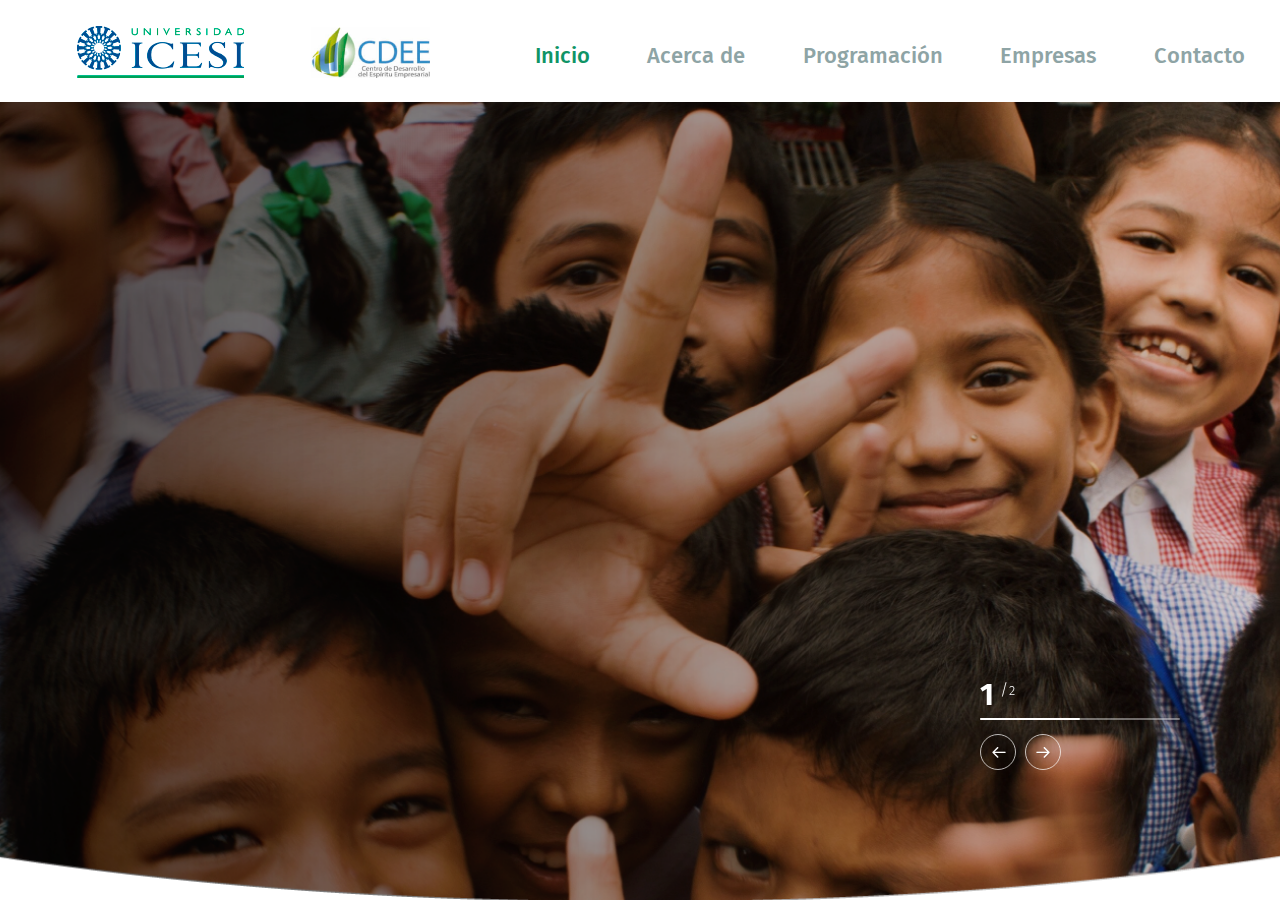
==== index.html @ 9794a99b "apenas me dieron permiso de ponerlo en mi portafolio" ====
<!DOCTYPE html>
<html dir="ltr" lang="en-US">
<head>

	<meta http-equiv="content-type" content="text/html; charset=utf-8" />
	<meta name="author" content="SemiColonWeb" />

	<!-- Stylesheets
	============================================= -->
	<link href="https://fonts.googleapis.com/css?family=Fira+Sans:300,400,500,700,800&display=swap" rel="stylesheet">
	<link rel="stylesheet" href="css/bootstrap.css" type="text/css" />
	<link rel="stylesheet" href="style.css" type="text/css" />
	<link rel="stylesheet" href="css/swiper.css" type="text/css" />

	<link rel="stylesheet" href="css/dark.css" type="text/css" />
	<link rel="stylesheet" href="css/font-icons.css" type="text/css" />
	<link rel="stylesheet" href="css/animate.css" type="text/css" />

	<link rel="stylesheet" href="css/responsive.css" type="text/css" />

	<link rel="stylesheet" href="demos/nonprofit/nonprofit.css" type="text/css" />
	<link rel="stylesheet" href="CDEE.css" type="text/css" />
	<!-- / -->

	<meta name='viewport' content='initial-scale=1, viewport-fit=cover'>

	<!-- Document Title
	============================================= -->
	<title>Campo de Verano CDEE</title>

</head>

<body class="stretched">

	<!-- Document Wrapper
		============================================= -->
		<div id="wrapper" class="clearfix">
			
			<header>
				<div class="logos">
					<a href=""><img src="demos/nonprofit/images/IcesiLogo.png" alt="Icesi"></a>
					<a href=""><img src="demos/nonprofit/images/CDEELogo.png" alt="CDEE"></a>
				</div>
		
				<nav>
					<a href="index.html"><div id="item">Inicio</div></a>
					<a href="acercaDe.html"><div id="item">Acerca de</div></a>
					<a href="programacion.html"><div id="item">Programación</div></a>
					<a href="empresas.html"><div id="item">Empresas</div></a>
					<a href="contacto.html"><div id="item">Contacto</div></a>
				</nav>
		
				<a href="#"><div class="btn">¡Inscríbete!</div></a>
			</header>

		<!-- Slider
		============================================= -->
		<section id="slider" class="slider-element dark swiper_wrapper full-screen force-full-screen slider-parallax clearfix">

			<div class="slider-parallax-inner">

				<div class="swiper-container swiper-parent">
					<div class="swiper-wrapper">
						<div class="swiper-slide dark" style="background: url('demos/nonprofit/images/slider/Banner1.png') no-repeat center center; background-size: cover;">
							<div class="clearfix">
								<div class="slider-caption">
									<h2 class="nott" data-animate="fadeInUp">#EMPRESARIOS
										DELFUTURO</h2>
									<p data-animate="fadeInUp" data-delay="200"><strong>¡Regala Oportunidades!</strong> Con tú aporte económico podrás contribuir a la iniciativa que busca reunir fondos para cubrir el costo de inscripción al <strong>Campo de Verano sobre Espíritu Empresarial de 60 jóvenes</strong>de Instituciones Educativas Oficiales (IEO) que ven en el emprendimiento una opción de vida. <strong>¡ Únete!</strong></p>
									<a href="contacto.html" data-animate="fadeInUp" data-delay="400" class="button button-rounded button-large button-light nott btn">¡Inscríbete!</a>
								</div>
							</div>
						</div>
						<div class="swiper-slide dark" style="background: url('demos/nonprofit/images/slider/Banner2.png') no-repeat center center; background-size: cover;">
							<div class="clearfix">
								<div class="slider-caption">
									<h2 class="nott" data-animate="fadeInUp">EMPRESAS PARTICIPANTES</h2>
									<p class="esp" data-animate="fadeInUp" data-delay="200">Estos son los empredimientos y negocios que están haciendo posible que, muchos niños participen del campo de verano y sean los próximos <strong>#EMPRESARIOSDELFUTURO.</strong></p>
									<a href="empresas.html" data-animate="fadeInUp" data-delay="400" class="button button-rounded button-large button-light nott btn">¡Ver!</a>
								</div>
							</div>
						</div>
					</div>
					<div class="swiper-navs">
						<div class="slider-arrow-left"><i class="icon-line-arrow-left"></i></div>
						<div class="slider-arrow-right"><i class="icon-line-arrow-right"></i></div>
					</div>
					<div class="swiper-scrollbar">
						<div class="swiper-scrollbar-drag">
						<div class="slide-number"><div class="slide-number-current"></div><span>/</span><div class="slide-number-total"></div></div></div>
					</div>
				</div>

			</div>

		</section>

	</div><!-- #wrapper end -->

	<!-- External JavaScripts
	============================================= -->
	<script src="js/jquery.js"></script>
	<script src="js/plugins.js"></script>

	<!-- Footer Scripts
	============================================= -->
	<script src="js/functions.js"></script>
	<script src="js/CDEEindex.js"></script>

</body>
</html>
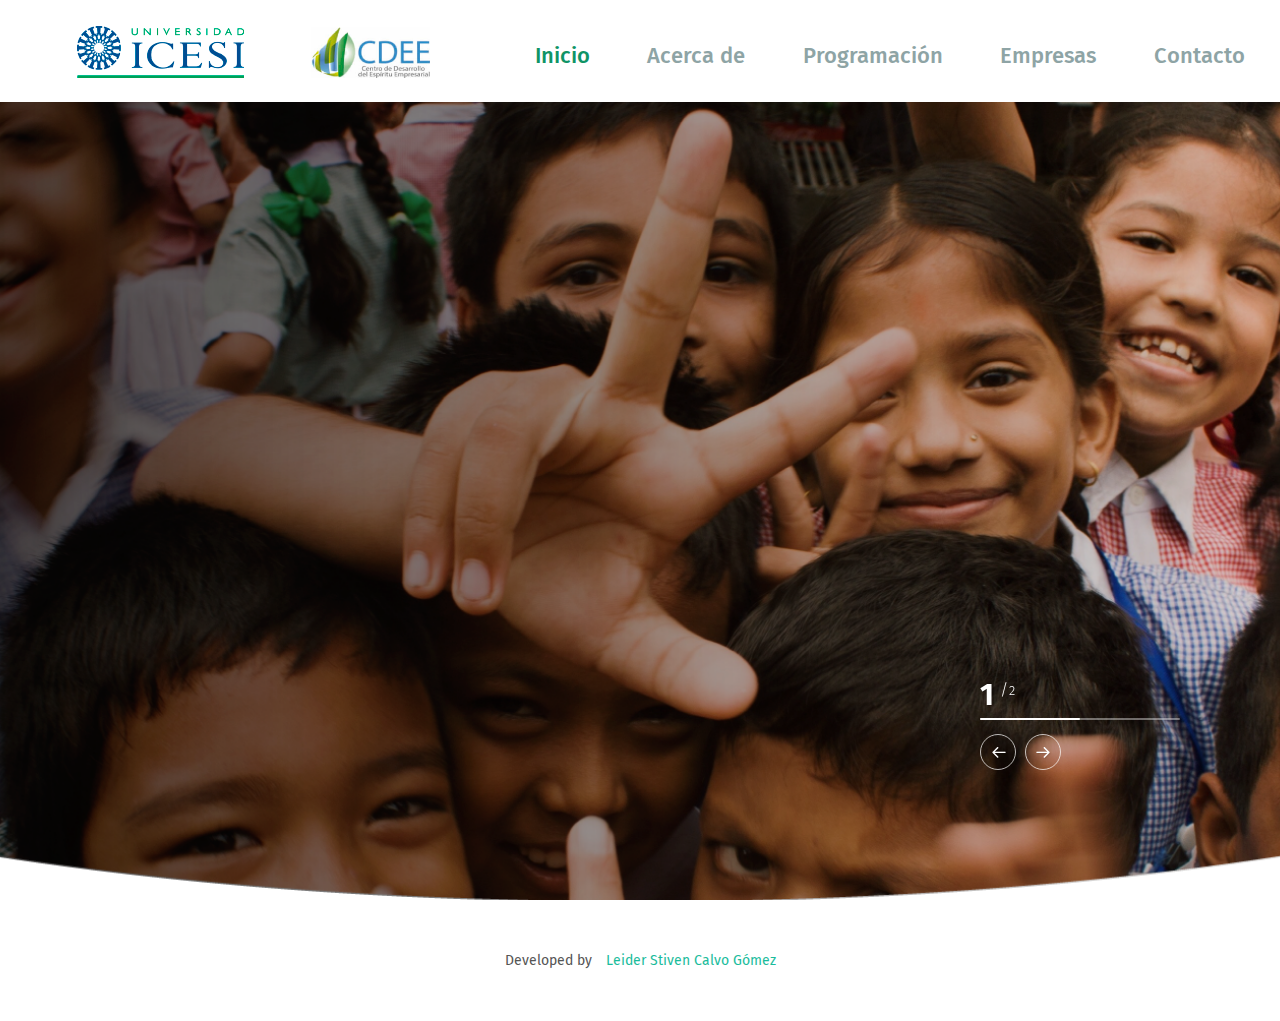
==== commit 19c36e77: "link to my github" ====
--- a/index.html
+++ b/index.html
@@ -108,4 +108,5 @@
 	<script src="js/CDEEindex.js"></script>
 
 </body>
+<footer>Developed by <a href="https://github.com/LeiderCalvo" target="_blank">Leider Stiven Calvo Gómez</a></footer>
 </html>--- a/CDEE.css
+++ b/CDEE.css
@@ -671,6 +671,27 @@
   background: #f2f2f2;
 }
 
+footer {
+  width: 100%;
+  padding: 50px;
+  display: -webkit-box;
+  display: -ms-flexbox;
+  display: flex;
+  -webkit-box-pack: center;
+      -ms-flex-pack: center;
+          justify-content: center;
+  text-align: center;
+  -webkit-box-align: center;
+      -ms-flex-align: center;
+          align-items: center;
+  z-index: 2;
+  background-color: white;
+}
+
+footer a {
+  margin-left: 1em;
+}
+
 @media only screen and (max-width: 1199.98px) {
   .trayectoria {
     width: 100%;
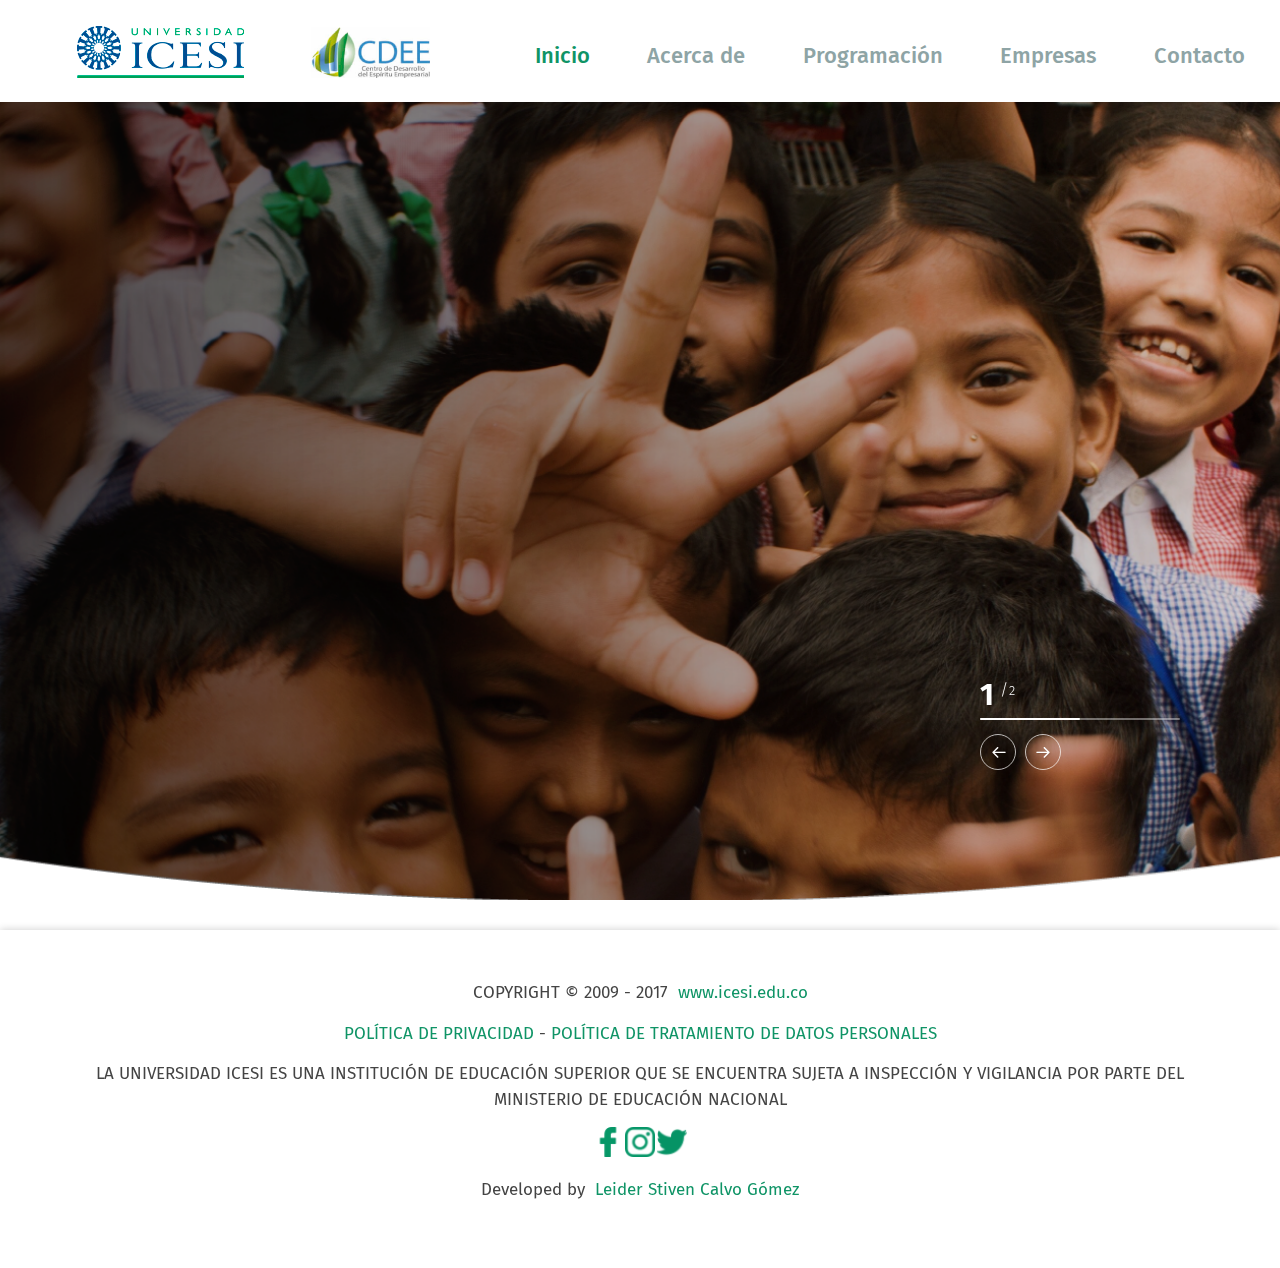
==== commit b5eacf85: "añadi el footer" ====
--- a/index.html
+++ b/index.html
@@ -106,7 +106,23 @@
 	============================================= -->
 	<script src="js/functions.js"></script>
 	<script src="js/CDEEindex.js"></script>
+</body>
+<footer style="bottom: 0; position: relative;">
+	<div class="izq">
+		<span class="spe">COPYRIGHT © 2009 - 2017 <a href="http://www.icesi.edu.co/" target="_blank">www.icesi.edu.co</a></span>
+		
+		<span><a href="http://www.icesi.edu.co/aviso-de-privacidad" target="_blank">POLÍTICA DE PRIVACIDAD</a> - <a href="http://www.icesi.edu.co/politica-de-tratamiento-de-datos-personales" target="_blank">POLÍTICA DE TRATAMIENTO DE DATOS PERSONALES</a></span>
+	
+		<span>LA UNIVERSIDAD ICESI ES UNA INSTITUCIÓN DE EDUCACIÓN SUPERIOR QUE SE ENCUENTRA SUJETA A INSPECCIÓN Y VIGILANCIA POR PARTE DEL MINISTERIO DE EDUCACIÓN NACIONAL</span>
 
-</body>
-<footer>Developed by <a href="https://github.com/LeiderCalvo" target="_blank">Leider Stiven Calvo Gómez</a></footer>
+		<div class="links">
+				<a target="_blank" href="https://es-la.facebook.com/universidadicesi/" class="redSocial facebook"></a>
+				<a target="_blank" href="https://www.instagram.com/universidad_icesi/?hl=es-la" class="redSocial instagram"></a>
+				<a target="_blank" href="https://twitter.com/icesi" class="redSocial twitter"></a>
+			</div>
+	
+		<span class="spe">Developed by <a href="https://github.com/LeiderCalvo" target="_blank">Leider Stiven Calvo Gómez</a></span>
+	</div>
+	
+</footer>
 </html>--- a/CDEE.css
+++ b/CDEE.css
@@ -278,7 +278,8 @@
 
 .contacto .banner {
   background-image: url("demos/nonprofit/images/contacto/Fondo.png");
-  height: 1000px;
+  background-position: center;
+  height: 1100px;
 }
 
 .contacto .banner h2 {
@@ -333,6 +334,18 @@
           justify-content: space-between;
 }
 
+.contacto .banner .two-colums .uno form .pol {
+  height: 20px;
+  width: 20px;
+}
+
+.contacto .banner .two-colums .uno form .politica {
+  color: white;
+  text-decoration: none;
+  margin-bottom: 20px;
+  margin-left: 20px;
+}
+
 .contacto .banner .two-colums .uno form .second {
   height: 146px;
 }
@@ -575,7 +588,7 @@
 
 .empresas .desEmppp {
   width: 100%;
-  padding: 150px;
+  padding: 100px 150px;
   display: -webkit-box;
   display: -ms-flexbox;
   display: flex;
@@ -671,25 +684,105 @@
   background: #f2f2f2;
 }
 
+/*
+#wrapper{z-index: -1}
+#slider{z-index: -1}
+.slider-parallax-inner{z-index: -1}*/
 footer {
   width: 100%;
   padding: 50px;
   display: -webkit-box;
   display: -ms-flexbox;
   display: flex;
-  -webkit-box-pack: center;
-      -ms-flex-pack: center;
-          justify-content: center;
+  -webkit-box-orient: vertical;
+  -webkit-box-direction: normal;
+      -ms-flex-direction: column;
+          flex-direction: column;
+  -webkit-box-pack: justify;
+      -ms-flex-pack: justify;
+          justify-content: space-between;
   text-align: center;
   -webkit-box-align: center;
       -ms-flex-align: center;
           align-items: center;
-  z-index: 2;
+  z-index: 1;
   background-color: white;
-}
-
-footer a {
+  margin: 30px 0 0;
+  -webkit-box-shadow: 0 0px 8px 0 rgba(0, 0, 0, 0.2);
+          box-shadow: 0 0px 8px 0 rgba(0, 0, 0, 0.2);
+}
+
+footer .izq {
+  display: -webkit-box;
+  display: -ms-flexbox;
+  display: flex;
+  -webkit-box-orient: vertical;
+  -webkit-box-direction: normal;
+      -ms-flex-direction: column;
+          flex-direction: column;
+  width: 100%;
+  -webkit-box-pack: center;
+      -ms-flex-pack: center;
+          justify-content: center;
+  -webkit-box-align: center;
+      -ms-flex-align: center;
+          align-items: center;
+}
+
+footer .izq a {
+  display: inline;
   margin-left: 1em;
+  margin: 0;
+  color: #0f9466;
+}
+
+footer .izq span {
+  margin: 0;
+  margin-bottom: 15px;
+  font-size: 17px;
+  color: #444444;
+}
+
+footer .izq .spe a {
+  margin-left: 5px;
+}
+
+footer .links {
+  display: -webkit-box;
+  display: -ms-flexbox;
+  display: flex;
+  -webkit-box-orient: horizontal;
+  -webkit-box-direction: normal;
+      -ms-flex-direction: row;
+          flex-direction: row;
+  width: 8%;
+  display: flex;
+  -webkit-box-pack: justify;
+      -ms-flex-pack: justify;
+          justify-content: space-between;
+  -webkit-box-align: center;
+      -ms-flex-align: center;
+          align-items: center;
+  margin-bottom: 20px;
+}
+
+.redSocial {
+  background-position: center;
+  background-size: contain;
+  width: 30px;
+  height: 30px;
+}
+
+.facebook {
+  background-image: url("demos/nonprofit/images/facebook-logo.png");
+}
+
+.instagram {
+  background-image: url("demos/nonprofit/images/instagram-logo.png");
+}
+
+.twitter {
+  background-image: url("demos/nonprofit/images/twitter.png");
 }
 
 @media only screen and (max-width: 1199.98px) {
